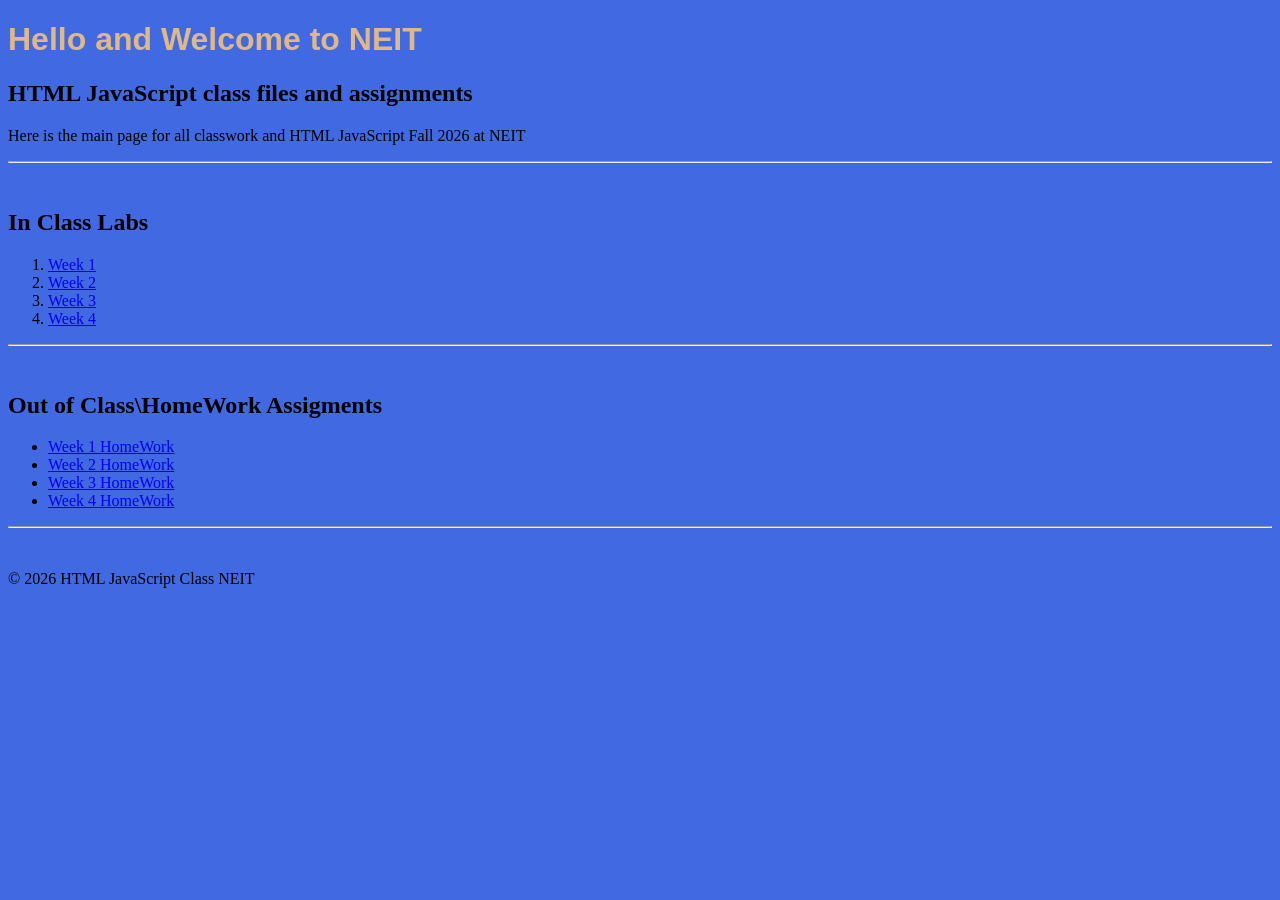
==== index.HTML @ bfd5f72d "Initial commit" ====
<!DOCTYPE html>  <!-- Type of html-->
<html lang="en">
    <head>
        <title>Will's work</title>
        <meta charset="utf-8">
    </head>
    <body style="background-color: royalblue;">
        <h1 style="font-family: Arial, Helvetica, sans-serif; color: burlywood;">Hello and Welcome to NEIT</h1>
        <h2>HTML JavaScript class files and assignments</h2>
        <p>Here is the main page for all classwork and HTML JavaScript Fall 2026 at NEIT</p>
        <hr>
        <br>
        <h2>In Class Labs</h2>
        <ol>
            <li><a href="Week1/Week1.html">Week 1</a></li>
            <li><a href="#">Week 2</a></li>
            <li><a href="#">Week 3</a></li>
            <li><a href="#">Week 4</a></li>
        </ol>
        <hr>
        <br>
        <h2>Out of Class\HomeWork Assigments</h2>
        <ul>
            <li><a href="Week1/Week1-HomeWork.html">Week 1 HomeWork</a></li>
            <li><a href="#">Week 2 HomeWork</a></li>
            <li><a href="#">Week 3 HomeWork</a></li>
            <li><a href="#">Week 4 HomeWork</a></li>
        </ul>
        <hr>
        <br>
        <p>&copy; 2026 HTML JavaScript Class NEIT</p>
    </body>
</html>
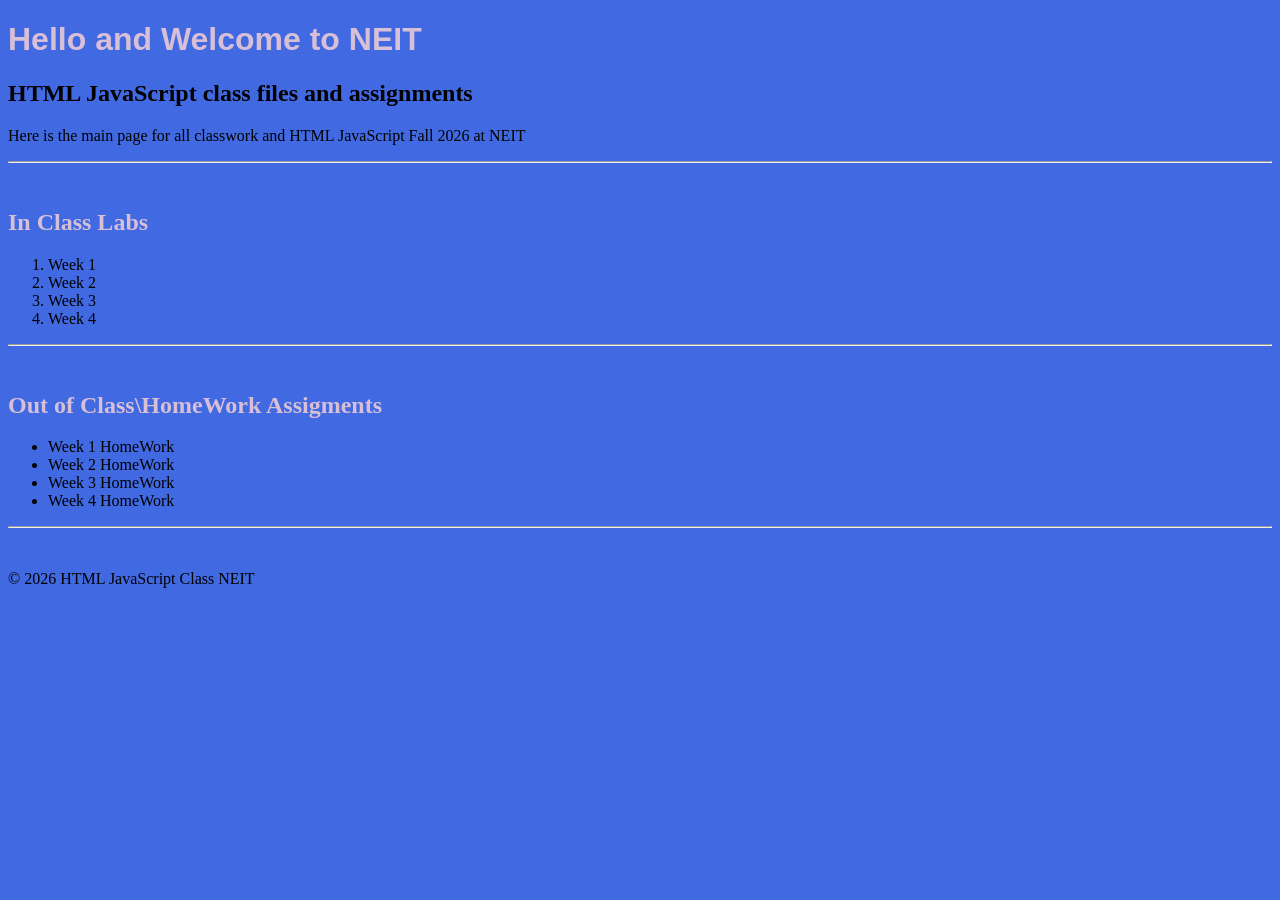
==== commit 2962ab64: "week 2" ====
--- a/index.HTML
+++ b/index.HTML
@@ -3,14 +3,41 @@
     <head>
         <title>Will's work</title>
         <meta charset="utf-8">
+        <meta name="viewport" content="width=device-width, initial-scale=1.0">
+
+        <style>
+            body{
+                background-color: slateblue;
+            }
+            a:link{
+                text-decoration: none;
+                color: black;
+            }
+            a:visited{
+                color: black;
+            }
+            a:hover{
+                color: white;
+                text-decoration: underline;
+            }
+            #header2{
+                color:thistle;
+            }
+            
+        </style>
+
+        <!-- #header2{
+            color:red
+        } -->
+
     </head>
     <body style="background-color: royalblue;">
-        <h1 style="font-family: Arial, Helvetica, sans-serif; color: burlywood;">Hello and Welcome to NEIT</h1>
+        <h1 style="font-family: Arial, Helvetica, sans-serif; color: thistle;">Hello and Welcome to NEIT</h1>
         <h2>HTML JavaScript class files and assignments</h2>
         <p>Here is the main page for all classwork and HTML JavaScript Fall 2026 at NEIT</p>
         <hr>
         <br>
-        <h2>In Class Labs</h2>
+        <h2 id="header2">In Class Labs</h2>
         <ol>
             <li><a href="Week1/Week1.html">Week 1</a></li>
             <li><a href="#">Week 2</a></li>
@@ -19,7 +46,7 @@
         </ol>
         <hr>
         <br>
-        <h2>Out of Class\HomeWork Assigments</h2>
+        <h2 id="header2">Out of Class\HomeWork Assigments</h2>
         <ul>
             <li><a href="Week1/Week1-HomeWork.html">Week 1 HomeWork</a></li>
             <li><a href="#">Week 2 HomeWork</a></li>
@@ -29,6 +56,12 @@
         <hr>
         <br>
         <p>&copy; 2026 HTML JavaScript Class NEIT</p>
+        <script>
+            var name = "William";
+            var num = 10 + 10;
+            console.log(num)
+            alert("Welcome to the page " + name);
+        </script>
     </body>
 </html>
 
